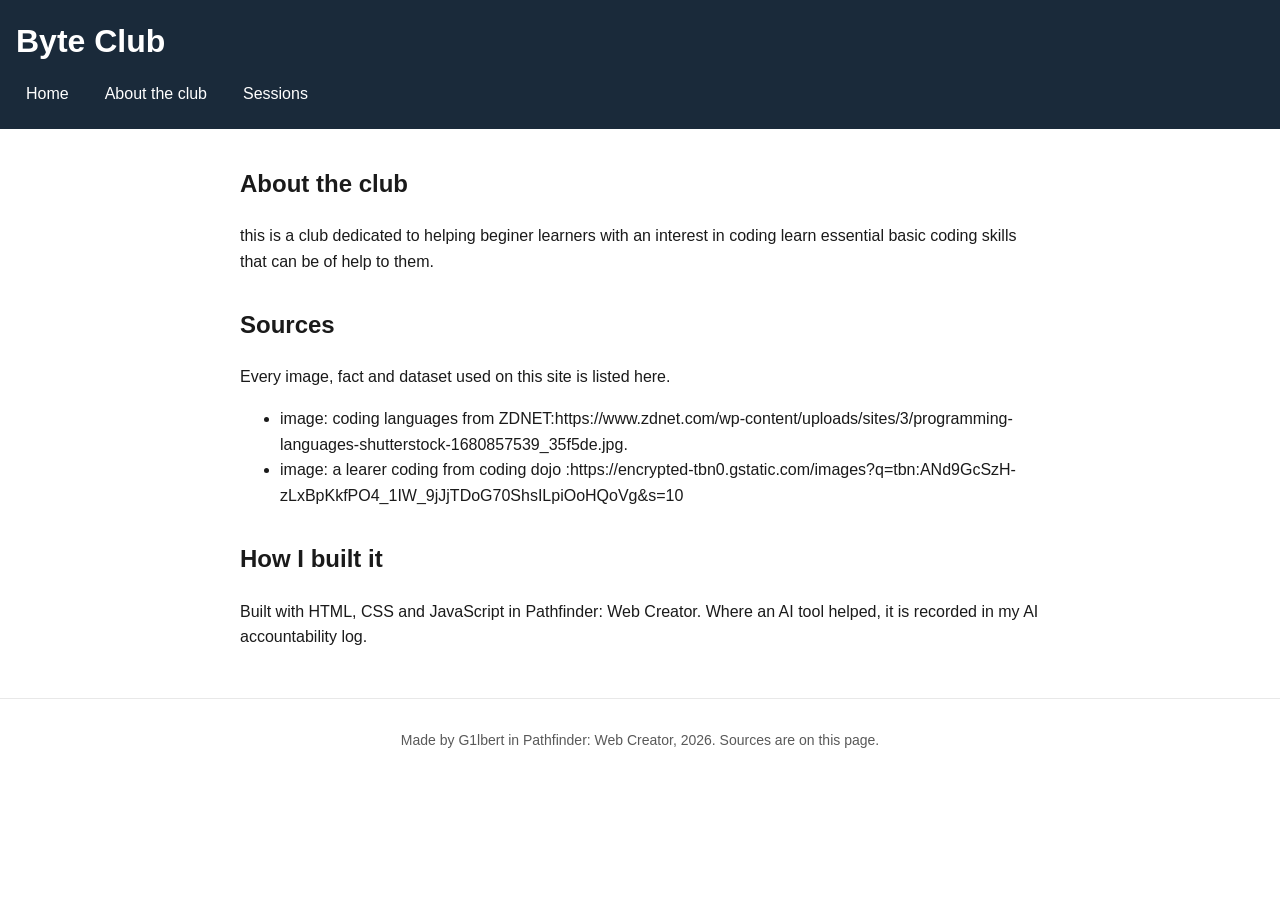
==== about.html @ 12bf6f30 "image" ====
<!DOCTYPE html>
<html lang="en">
<head>
  <meta charset="UTF-8">
  <meta name="viewport" content="width=device-width, initial-scale=1">
  <title>About the club - Byte Club</title>
  <link rel="icon" href="data:,">
  <link rel="stylesheet" href="style.css">
</head>
<body>
  <header>
    <h1>Byte Club</h1>
    <nav>
      <a href="index.html">Home</a>
      <a href="about.html">About the club</a>
      <a href="more.html">Sessions</a>
    </nav>
  </header>

  <main>
    <section>
      <h2>About the club</h2>
      <p>this is a club dedicated to helping beginer learners with an interest in coding learn essential basic coding 
         skills that can be of help to them.</p>
    </section>

    <section>
      <h2>Sources</h2>
      <p>Every image, fact and dataset used on this site is listed here.</p>
      <ul>
        <li> image: coding languages from ZDNET:https://www.zdnet.com/wp-content/uploads/sites/3/programming-languages-shutterstock-1680857539_35f5de.jpg.</li>
        <li>image: a learer coding from coding dojo :https://encrypted-tbn0.gstatic.com/images?q=tbn:ANd9GcSzH-zLxBpKkfPO4_1IW_9jJjTDoG70ShsILpiOoHQoVg&s=10</li>
      </ul>
    </section>

    <section>
      <h2>How I built it</h2>
      <p>Built with HTML, CSS and JavaScript in Pathfinder: Web Creator. Where an AI tool helped, it is recorded in my AI accountability log.</p>
    </section>
  </main>

  <footer>
    <p>Made by G1lbert in Pathfinder: Web Creator, 2026. Sources are on this page.</p>
  </footer>
</body>
</html>
---- style.css ----
/* Pathfinder: Web Creator starter stylesheet.
   Day 3: change the two colours, check contrast, then switch on the media query. */

:root {
  --main-colour: #1a2a3a;    /* header background */
  --accent-colour: #b45f06;  /* buttons and focus outline; passes 4.5:1 on white */
}

body {
  font-family: Arial, Helvetica, sans-serif;
  line-height: 1.6;
  margin: 0;
  color: #1a1a1a;
  background: #ffffff;
}

header {
  background: var(--main-colour);
  color: #ffffff;
  padding: 16px;
}

header h1 {
  margin: 0 0 8px;
}

/* Flexbox puts the three links in a row with a gap between them */
nav {
  display: flex;
  gap: 16px;
}

nav a {
  color: #ffffff;
  text-decoration: none;
  padding: 6px 10px;
  border-radius: 6px;
}

/* Mouse users see this when they hover */
nav a:hover {
  background: rgba(255, 255, 255, 0.15);
}

/* Keyboard users see where they are. Never remove this. */
a:focus,
button:focus {
  outline: 3px solid var(--accent-colour);
  outline-offset: 2px;
}

main {
  max-width: 800px;
  margin: 0 auto;
  padding: 16px;
}

section {
  margin-bottom: 32px;
}

img {
  max-width: 100%;
  height: auto;
}

button {
  background: var(--accent-colour);
  color: #ffffff;
  border: none;
  padding: 10px 16px;
  font-size: 16px;
  border-radius: 6px;
  cursor: pointer;
}

footer {
  border-top: 1px solid #e8e8e8;
  padding: 16px;
  font-size: 14px;
  color: #595959;
  text-align: center;
}

/* Small screens: stack the nav links.
   Day 3, Block 2: delete the slash-star line above and the star-slash line below to switch this on. */
/*
@media (max-width: 600px) {
  nav {
    flex-direction: column;
    gap: 4px;
  }
}
*/
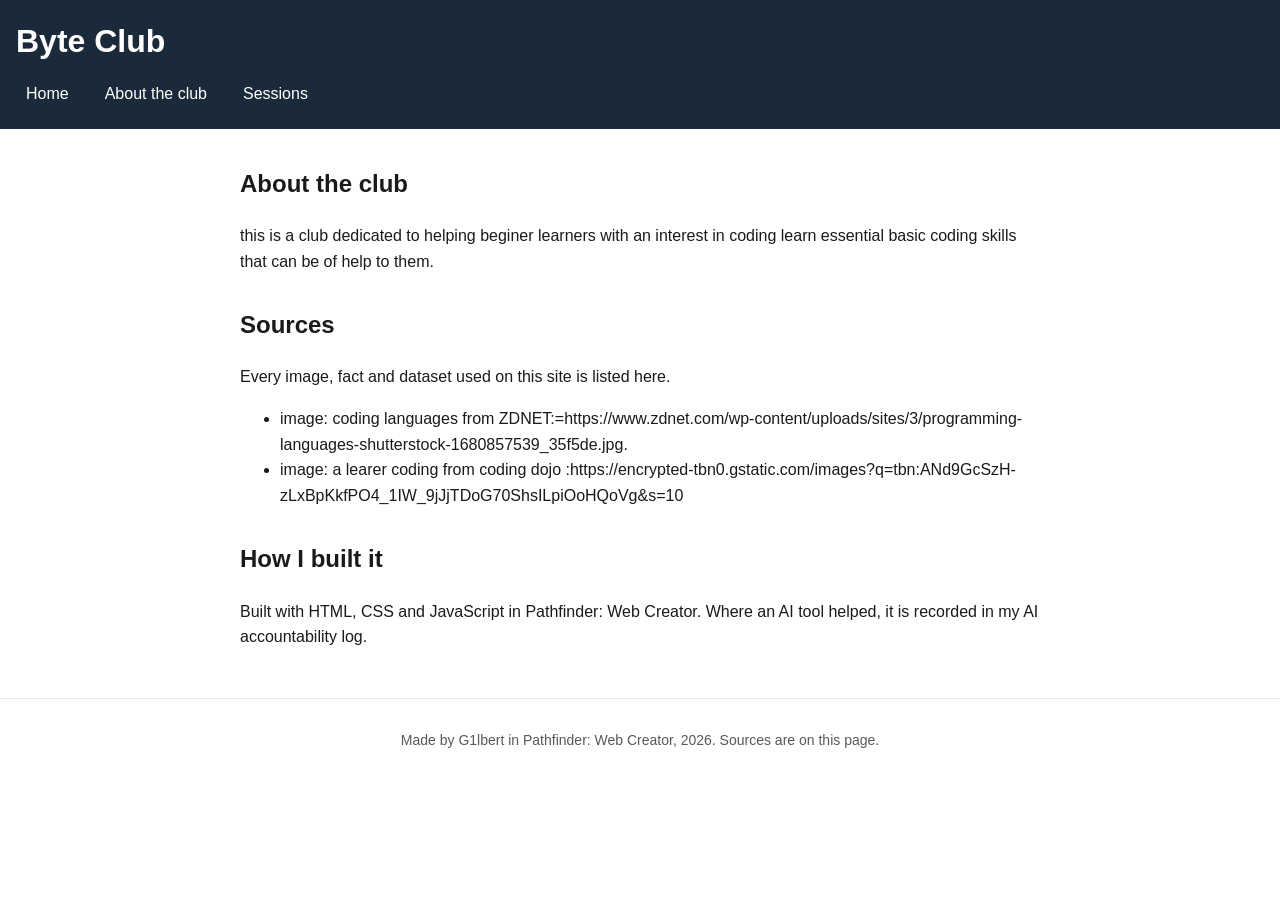
==== commit 5c6b5de9: "img" ====
--- a/about.html
+++ b/about.html
@@ -28,7 +28,7 @@
       <h2>Sources</h2>
       <p>Every image, fact and dataset used on this site is listed here.</p>
       <ul>
-        <li> image: coding languages from ZDNET:https://www.zdnet.com/wp-content/uploads/sites/3/programming-languages-shutterstock-1680857539_35f5de.jpg.</li>
+        <li> image: coding languages from ZDNET:=https://www.zdnet.com/wp-content/uploads/sites/3/programming-languages-shutterstock-1680857539_35f5de.jpg.</li>
         <li>image: a learer coding from coding dojo :https://encrypted-tbn0.gstatic.com/images?q=tbn:ANd9GcSzH-zLxBpKkfPO4_1IW_9jJjTDoG70ShsILpiOoHQoVg&s=10</li>
       </ul>
     </section>
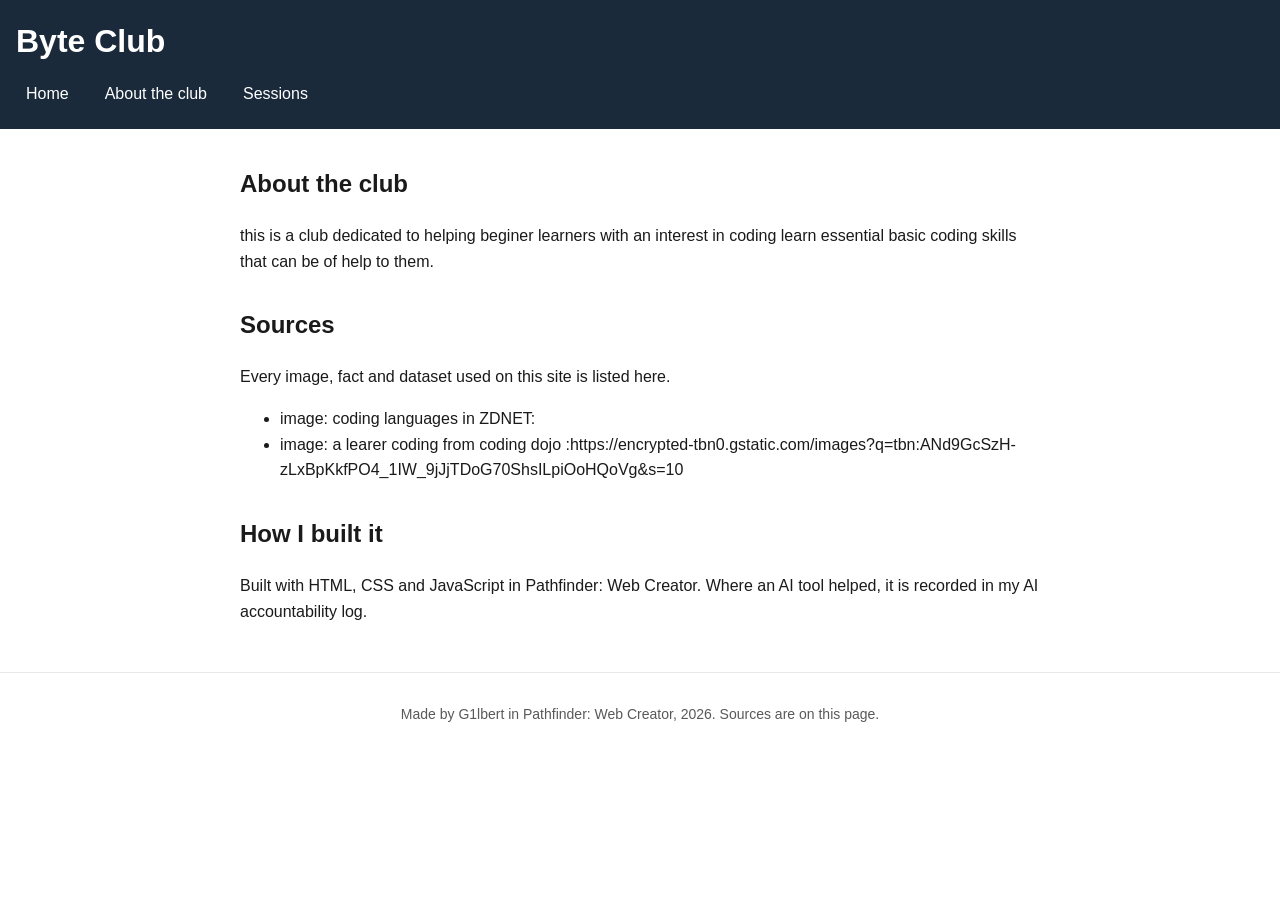
==== commit 2addbce4: "link" ====
--- a/about.html
+++ b/about.html
@@ -28,7 +28,7 @@
       <h2>Sources</h2>
       <p>Every image, fact and dataset used on this site is listed here.</p>
       <ul>
-        <li> image: coding languages from ZDNET:=https://www.zdnet.com/wp-content/uploads/sites/3/programming-languages-shutterstock-1680857539_35f5de.jpg.</li>
+        <li><a href="https://www.zdnet.com/wp-content/uploads/sites/3/programming-languages-shutterstock-1680857539_35f5de.jpg."></a> image: coding languages in ZDNET:</li>
         <li>image: a learer coding from coding dojo :https://encrypted-tbn0.gstatic.com/images?q=tbn:ANd9GcSzH-zLxBpKkfPO4_1IW_9jJjTDoG70ShsILpiOoHQoVg&s=10</li>
       </ul>
     </section>
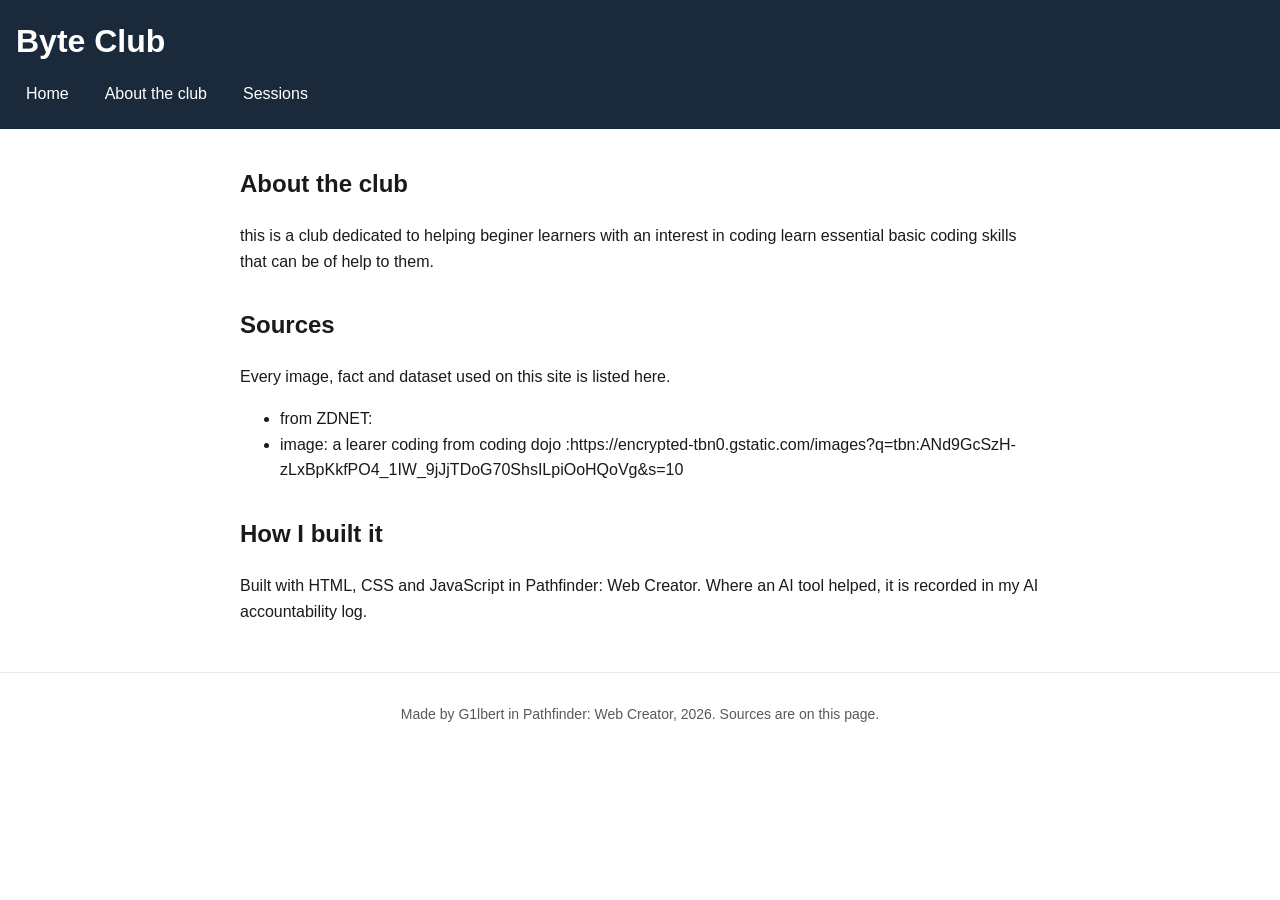
==== commit df579f40: "link" ====
--- a/about.html
+++ b/about.html
@@ -28,7 +28,7 @@
       <h2>Sources</h2>
       <p>Every image, fact and dataset used on this site is listed here.</p>
       <ul>
-        <li><a href="https://www.zdnet.com/wp-content/uploads/sites/3/programming-languages-shutterstock-1680857539_35f5de.jpg."></a> image: coding languages in ZDNET:</li>
+        <li><a href="https://www.zdnet.com/wp-content/uploads/sites/3/programming-languages-shutterstock-1680857539_35f5de.jpg."></a> from ZDNET:</li>
         <li>image: a learer coding from coding dojo :https://encrypted-tbn0.gstatic.com/images?q=tbn:ANd9GcSzH-zLxBpKkfPO4_1IW_9jJjTDoG70ShsILpiOoHQoVg&s=10</li>
       </ul>
     </section>
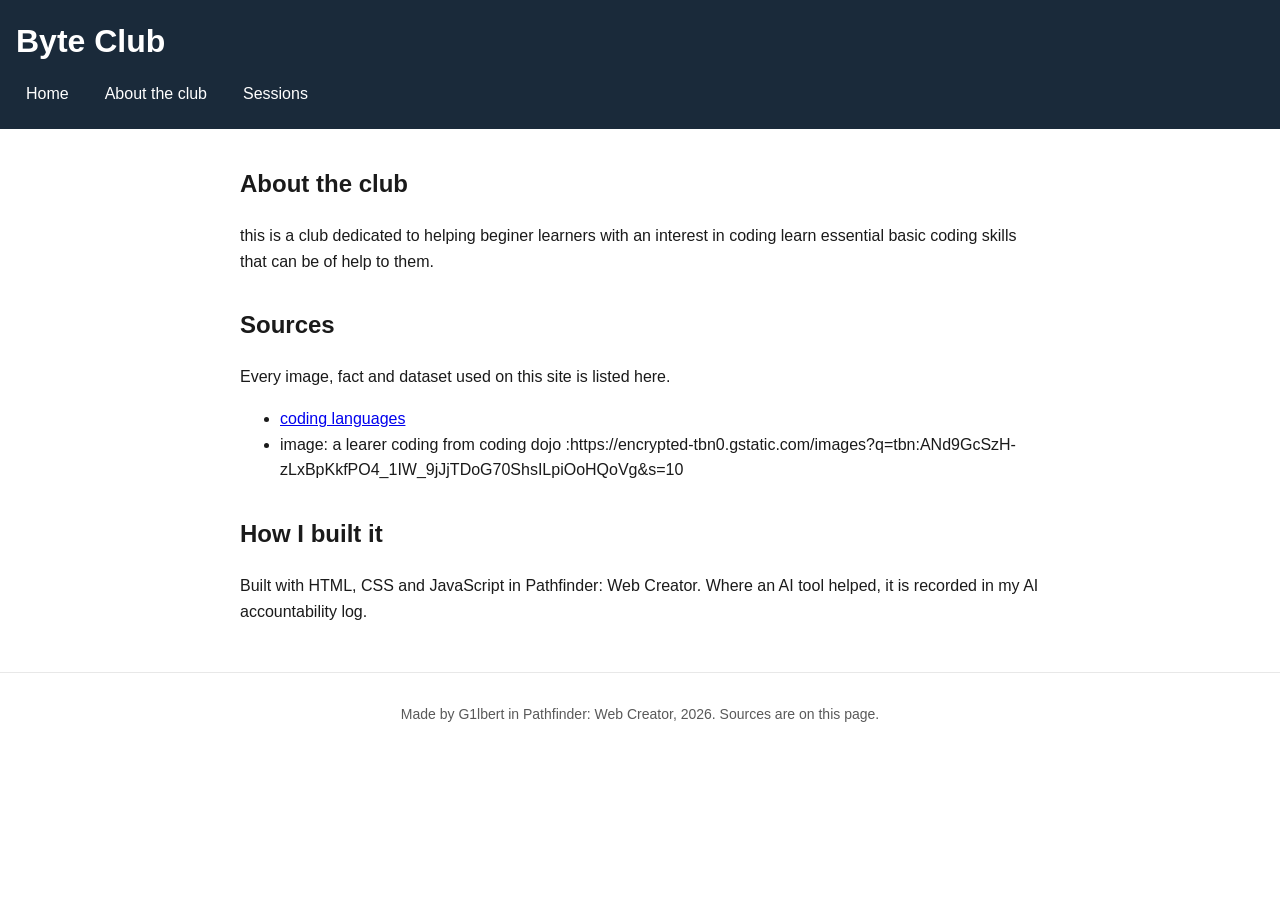
==== commit 870d7bac: "link" ====
--- a/about.html
+++ b/about.html
@@ -28,7 +28,8 @@
       <h2>Sources</h2>
       <p>Every image, fact and dataset used on this site is listed here.</p>
       <ul>
-        <li><a href="https://www.zdnet.com/wp-content/uploads/sites/3/programming-languages-shutterstock-1680857539_35f5de.jpg."></a> from ZDNET:</li>
+        <li><a href="https://www.zdnet.com/wp-content/uploads/sites/3/programming-languages-shutterstock-1680857539_35f5de.jpg.">coding languages</a>
+        </li>
         <li>image: a learer coding from coding dojo :https://encrypted-tbn0.gstatic.com/images?q=tbn:ANd9GcSzH-zLxBpKkfPO4_1IW_9jJjTDoG70ShsILpiOoHQoVg&s=10</li>
       </ul>
     </section>
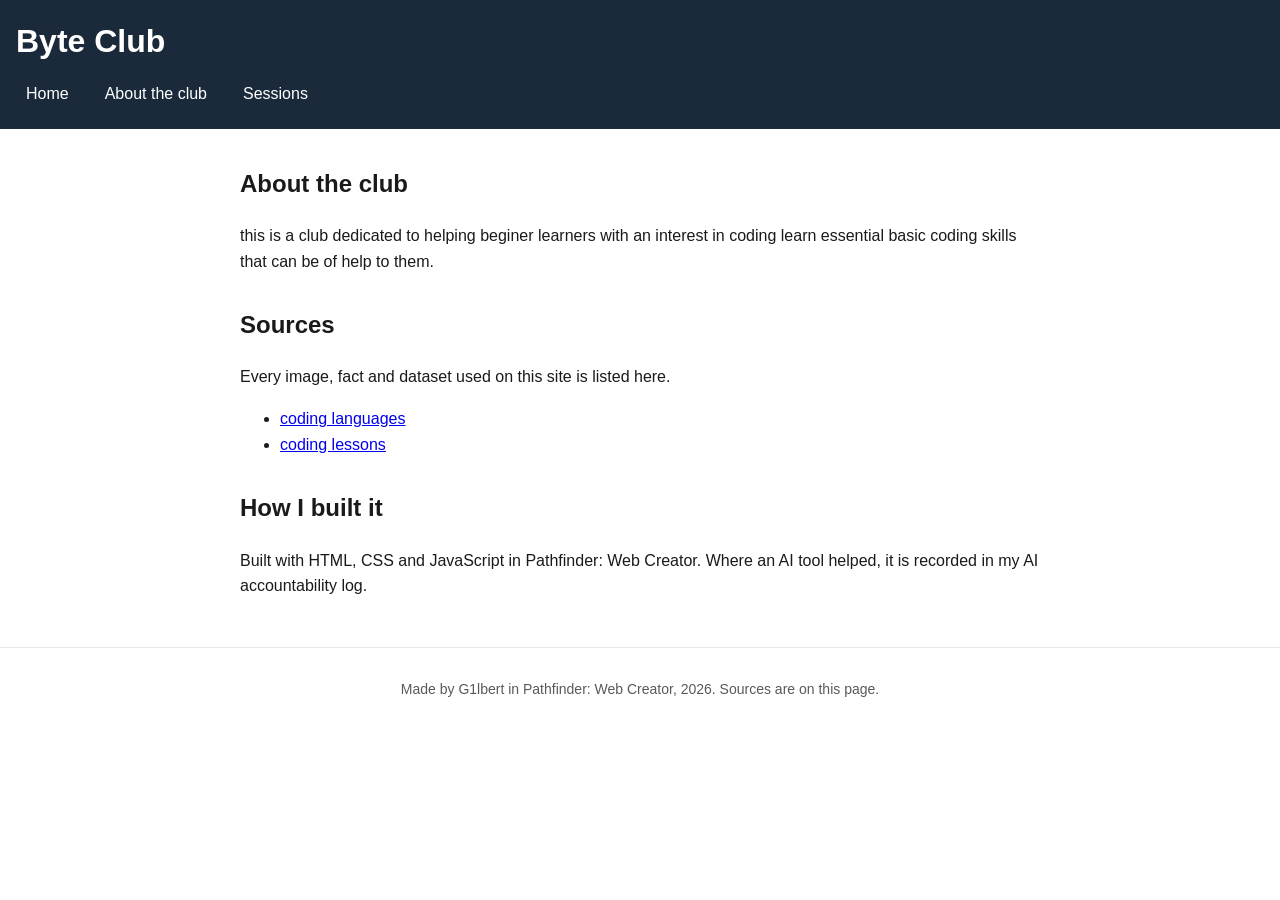
==== commit 574d5dc9: "link" ====
--- a/about.html
+++ b/about.html
@@ -30,7 +30,7 @@
       <ul>
         <li><a href="https://www.zdnet.com/wp-content/uploads/sites/3/programming-languages-shutterstock-1680857539_35f5de.jpg.">coding languages</a>
         </li>
-        <li>image: a learer coding from coding dojo :https://encrypted-tbn0.gstatic.com/images?q=tbn:ANd9GcSzH-zLxBpKkfPO4_1IW_9jJjTDoG70ShsILpiOoHQoVg&s=10</li>
+        <li><a href="https://encrypted-tbn0.gstatic.com/images?q=tbn:ANd9GcSzH-zLxBpKkfPO4_1IW_9jJjTDoG70ShsILpiOoHQoVg&s=10">coding lessons</a></li>
       </ul>
     </section>
 
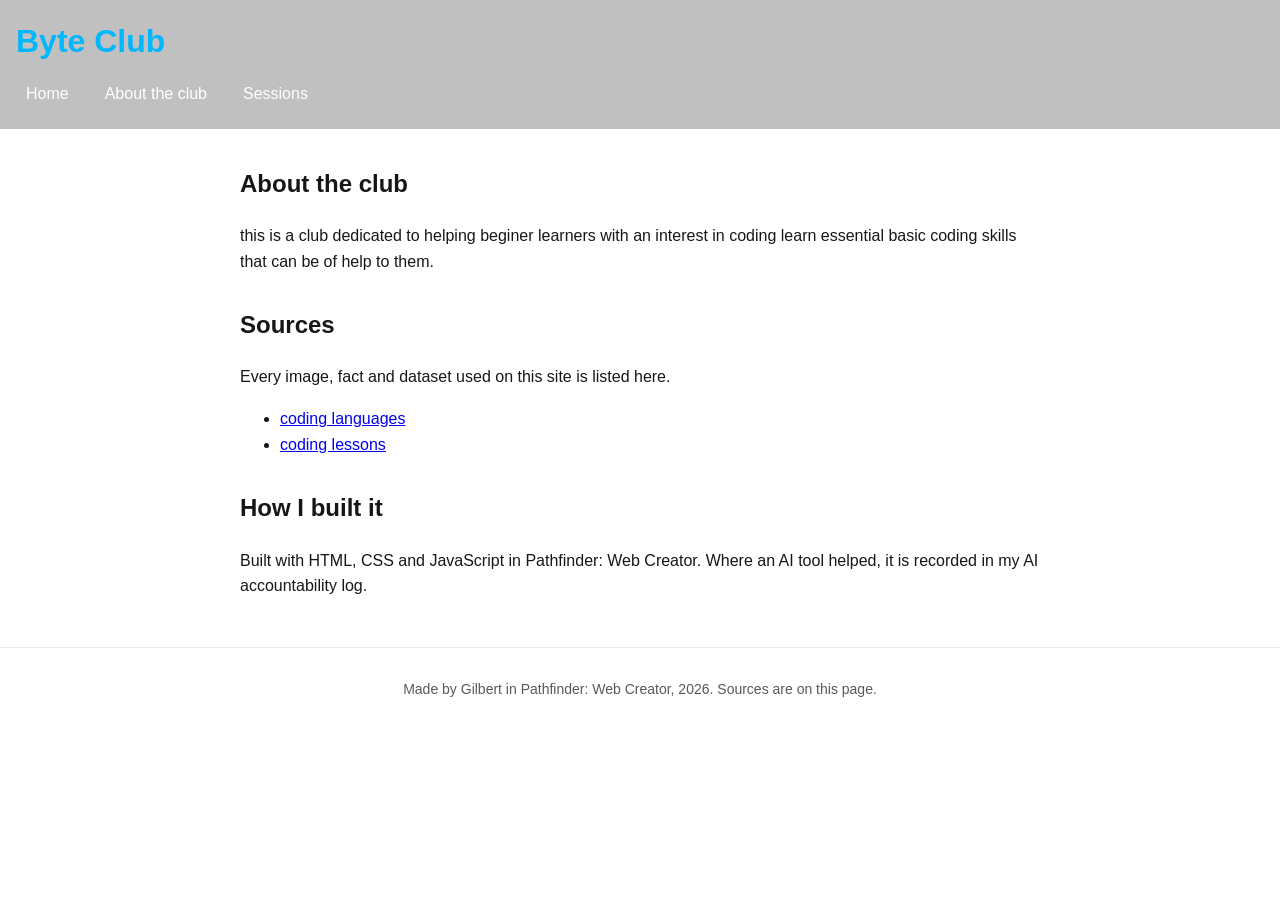
==== commit 7833666b: "name" ====
--- a/about.html
+++ b/about.html
@@ -41,7 +41,7 @@
   </main>
 
   <footer>
-    <p>Made by G1lbert in Pathfinder: Web Creator, 2026. Sources are on this page.</p>
+    <p>Made by Gilbert in Pathfinder: Web Creator, 2026. Sources are on this page.</p>
   </footer>
 </body>
 </html>
--- a/style.css
+++ b/style.css
@@ -2,15 +2,15 @@
    Day 3: change the two colours, check contrast, then switch on the media query. */
 
 :root {
-  --main-colour: #1a2a3a;    /* header background */
-  --accent-colour: #b45f06;  /* buttons and focus outline; passes 4.5:1 on white */
+  --main-colour: #C0C0C0;    /* header background */
+  --accent-colour: #0000FF;  /* buttons and focus outline; passes 4.5:1 on white */
 }
 
 body {
   font-family: Arial, Helvetica, sans-serif;
   line-height: 1.6;
   margin: 0;
-  color: #1a1a1a;
+  color: #000000e9;
   background: #ffffff;
 }
 
@@ -21,6 +21,7 @@
 }
 
 header h1 {
+  color:#00b7ff;
   margin: 0 0 8px;
 }
 
@@ -82,9 +83,9 @@
   text-align: center;
 }
 
-/* Small screens: stack the nav links.
+ /*Small screens: stack the nav links.
    Day 3, Block 2: delete the slash-star line above and the star-slash line below to switch this on. */
-/*
+
 @media (max-width: 600px) {
   nav {
     flex-direction: column;
